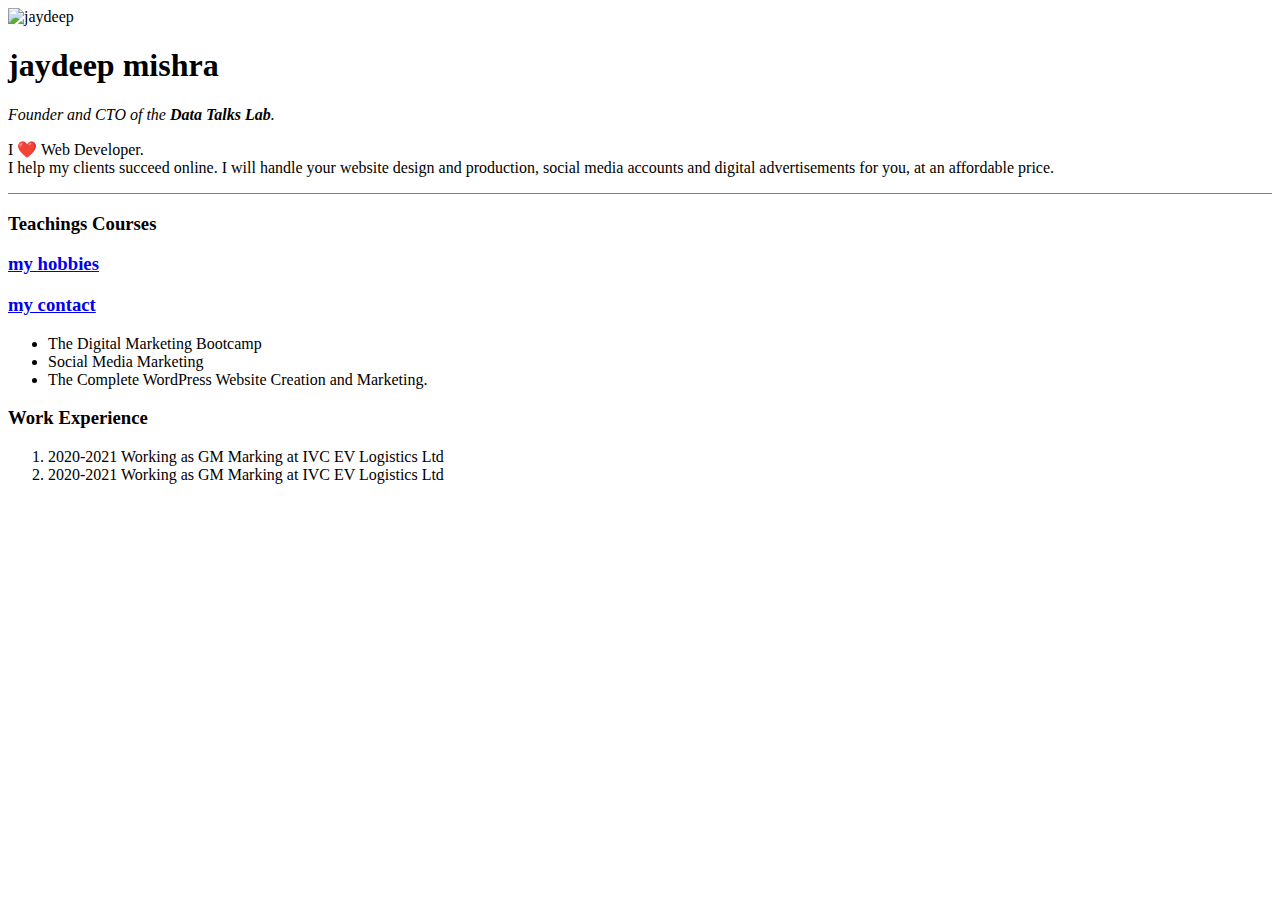
==== index.html @ 65f0559a "all the initial file uploading" ====
<!DOCTYPE html>
<html lang="en">

<head>
    <meta charset="UTF-8">
    <meta name="viewport" content="width=device-width, initial-scale=1.0">
    <title>Karan Personal Website</title>
</head>

<body>

    <img src="img4.jpg" alt="jaydeep">
    <h1>jaydeep mishra</h1>

    <p><em>Founder and CTO of the
            <strong>Data Talks Lab</strong>.</em></P>

    <!-- Use emphasis istead of italize and Strong instead of Bold -->

    <p>I ❤️ Web Developer. <br>I help my clients succeed online.
        I will handle your website design and production,
        social media accounts and digital advertisements for you,
        at an affordable price.</p>
        
    <hr size="1" noshade>

    <h3>Teachings Courses</h3>


    <h3><a href="hobbies.html">my hobbies</a></h3>
    
    <h3><a href="contact.html">my contact</a></h3>

    <ul>
        <li>The Digital Marketing Bootcamp</li>
        <li>Social Media Marketing</li>
        <li>The Complete WordPress Website Creation and Marketing.</li>
    </ul>

    <h3>Work Experience</h3>

<ol>
    <li>2020-2021 Working as GM Marking at IVC EV Logistics Ltd</li>
    <li>2020-2021 Working as GM Marking at IVC EV Logistics Ltd</li>
</ol>

</body>

</html>
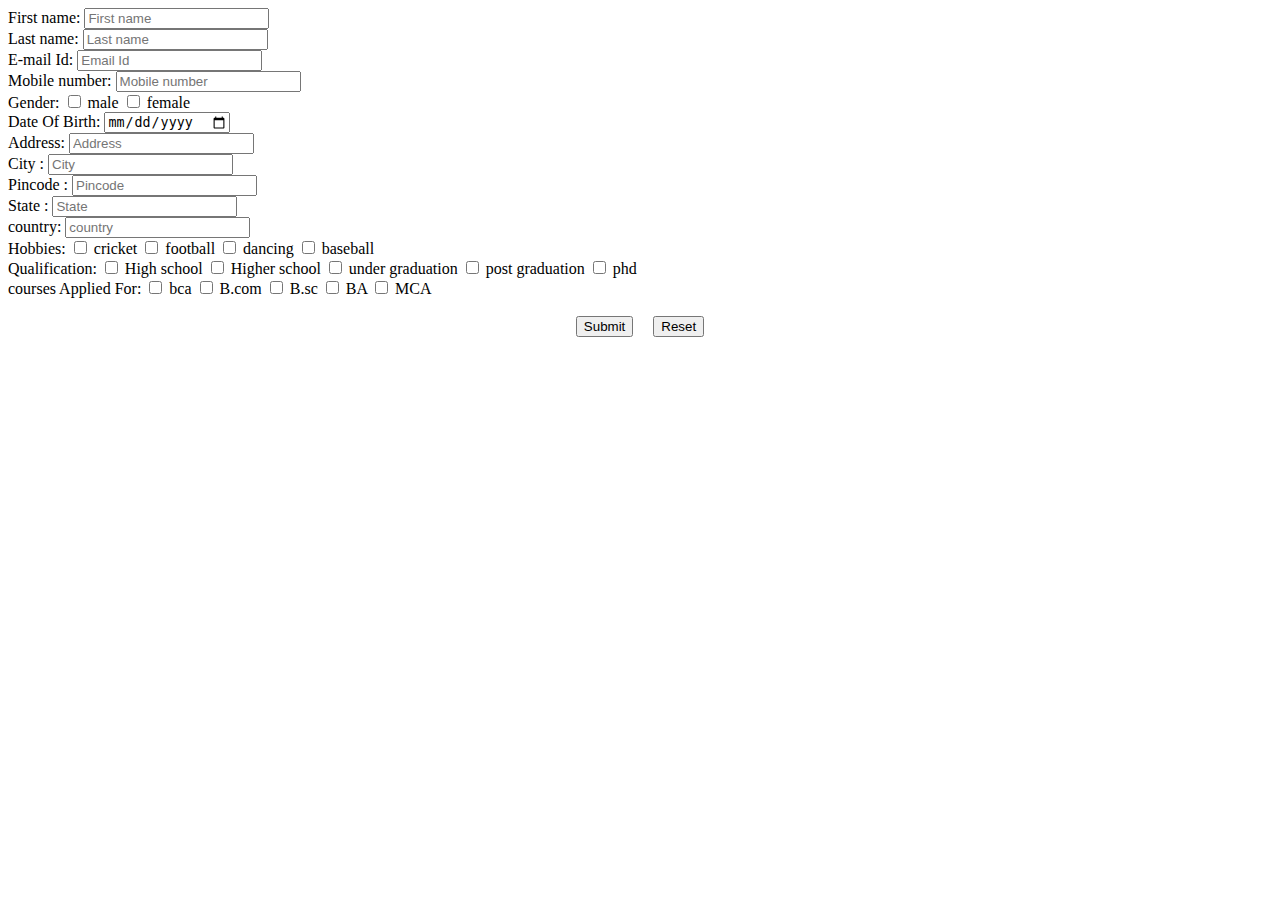
==== commit 611a2705: "new" ====
--- a/index.html
+++ b/index.html
@@ -1,49 +1,97 @@
 <!DOCTYPE html>
 <html lang="en">
-
 <head>
     <meta charset="UTF-8">
     <meta name="viewport" content="width=device-width, initial-scale=1.0">
-    <title>Karan Personal Website</title>
+    <title>student registration"></form></title>
 </head>
+<body>
+   
+    <form>
+        <label>First name:</label>
+        <input type="text" name="" type="" placeholder="First name"><br>
 
-<body>
+        <label>Last name:</label>
+        <input type="text" name=""  placeholder="Last name"><br>
 
-    <img src="img4.jpg" alt="jaydeep">
-    <h1>jaydeep mishra</h1>
+        <label>E-mail Id:</label>
+        <input type="text" placeholder="Email Id"><br>
 
-    <p><em>Founder and CTO of the
-            <strong>Data Talks Lab</strong>.</em></P>
+        <label>Mobile number:</label>
+        <input type="text" placeholder="Mobile number"><br>
 
-    <!-- Use emphasis istead of italize and Strong instead of Bold -->
+        <label>Gender:</label>
+        <input type="checkbox" name="scales" id="scales" >
+        <label for="male" >male</label>
+        <input type="checkbox" name="scales" id="scales" >
+        <label for="female" >female</label><br>
 
-    <p>I ❤️ Web Developer. <br>I help my clients succeed online.
-        I will handle your website design and production,
-        social media accounts and digital advertisements for you,
-        at an affordable price.</p>
-        
-    <hr size="1" noshade>
-
-    <h3>Teachings Courses</h3>
+        <label>Date Of Birth:</label>
+        <input type="date"><br>
 
 
-    <h3><a href="hobbies.html">my hobbies</a></h3>
-    
-    <h3><a href="contact.html">my contact</a></h3>
+        <label>Address:</label>
+        <input type="text" placeholder="Address"><br>
 
-    <ul>
-        <li>The Digital Marketing Bootcamp</li>
-        <li>Social Media Marketing</li>
-        <li>The Complete WordPress Website Creation and Marketing.</li>
-    </ul>
+        <label>City :</label>
+            <input type="text" placeholder="City"> <br> 
 
-    <h3>Work Experience</h3>
+            <label>Pincode :</label>
+            <input type="text" placeholder="Pincode">  <br> 
+        
 
-<ol>
-    <li>2020-2021 Working as GM Marking at IVC EV Logistics Ltd</li>
-    <li>2020-2021 Working as GM Marking at IVC EV Logistics Ltd</li>
-</ol>
+            <label>State :</label>
+            <input type="text" placeholder="State"><br>
+
+            <label>country:</label>
+            <input type="text"  placeholder="country"> <br> 
+
+            <label>Hobbies:</label>
+        <input type="checkbox" name="scales" id="scales" >
+        <label for="cricket" >cricket</label>
+        <input type="checkbox" name="scales" id="scales" >
+        <label for="football" >football</label>
+        <input type="checkbox" name="scales" id="scales" >
+        <label for="dancing" >dancing</label>
+        <input type="checkbox" name="scales" id="scales" >
+        <label for="baseball" >baseball</label><br>
+
+        <label>Qualification:</label>
+        <input type="checkbox" name="scales" id="scales" >
+        <label for="High school" >High school</label>
+        <input type="checkbox" name="scales" id="scales" >
+        <label for="Higher school" >Higher school</label>
+        <input type="checkbox" name="scales" id="scales" >
+        <label for="under graduation" >under graduation</label>
+        <input type="checkbox" name="scales" id="scales" >
+        <label for="post graduation" >post graduation</label>
+        <input type="checkbox" name="scales" id="scales" >
+        <label for="phd" >phd</label><br>
+
+
+        <label>courses Applied For:</label>
+        <input type="checkbox" name="scales" id="scales" >
+        <label for="bca" >bca</label>
+        <input type="checkbox" name="scales" id="scales" >
+        <label for="B.com" >B.com</label>
+        <input type="checkbox" name="scales" id="scales" >
+        <label for="B.sc" >B.sc</label>
+        <input type="checkbox" name="scales" id="scales" >
+        <label for="BA" >BA</label>
+        <input type="checkbox" name="scales" id="scales" >
+        <label for="MCA" >MCA</label><br>
+        <br>
+      <center>
+        <input type="submit" >&nbsp;&nbsp;&nbsp;&nbsp;
+
+        <input type="reset">
+
+    </center>
+        
+        
+
+
+    </form>
 
 </body>
-
 </html>